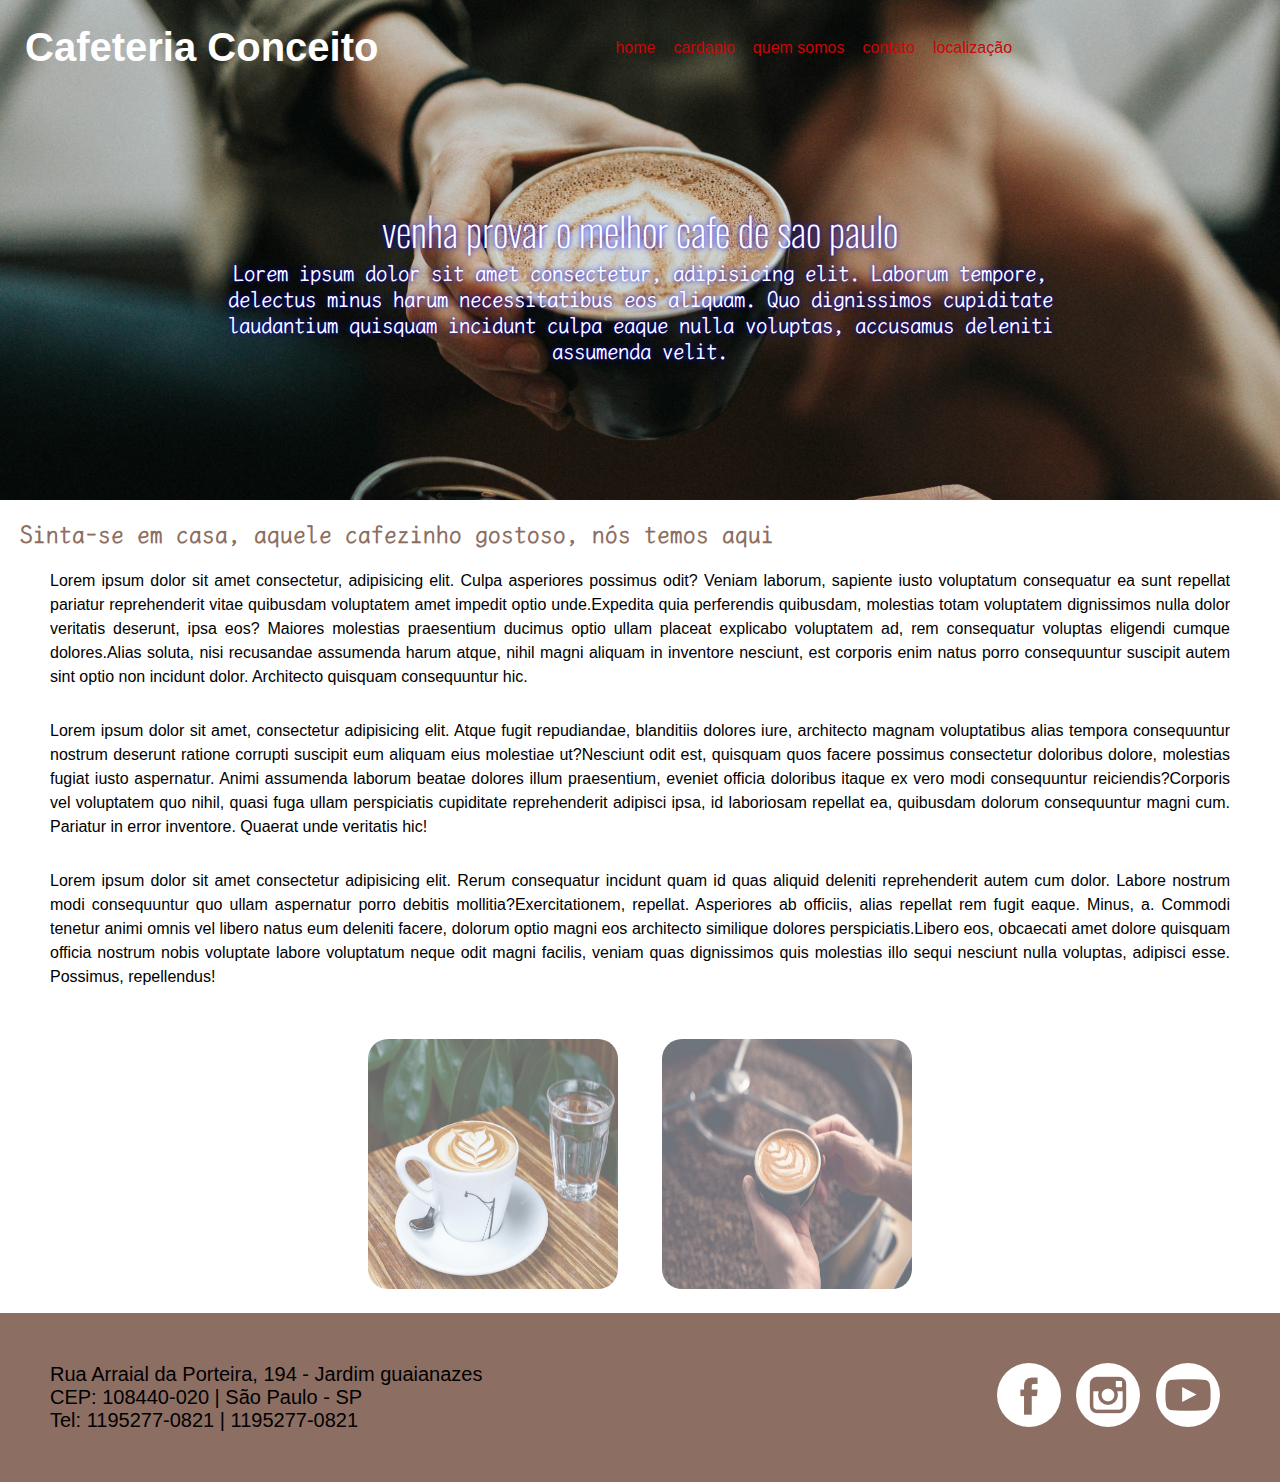
==== index.html @ 3b0f0c54 "Finalização da página index.html e aplicação de formatação CSS" ====
<!DOCTYPE html>
<html lang="tp-br">
<head>
    <meta charset="UTF-8">
    <meta name="viewport" content="width=device-width, initial-scale=1.0">
    <title>Cafeteria Conceito</title>
    <link rel="stylesheet" href="css/cafeteriaconceita.css">
    
</head>
<body>
    <header>
       


<!-- Criar a estrutura de links usando uma lista não ordenada -->
<nav>
     <!-- vamos usara ataga ha para definir o titulo do nosso site.
        A tag deve aparecer apenas uma vez na pagina -->
<h1>Cafeteria Conceito</h1>
    <ul>
        <li><a href="index.html"> home </a></li>
        <li><a href="cardapio.html"> cardapio </a></li>
        <li><a href="quemsomos.html"> quem somos </a></li>
        <li><a href="contato.html"> contato </a></li>
        <li><a href="localizacao.html"> localização </a></li>
    </ul>
</nav>
<h2>venha provar o melhor cafe de sao paulo </h2>
<p>Lorem ipsum dolor sit amet consectetur, adipisicing elit. Laborum tempore, delectus minus harum necessitatibus eos aliquam. Quo dignissimos cupiditate laudantium quisquam incidunt culpa eaque nulla voluptas, accusamus deleniti assumenda velit.</p>
    </header>

    <main>
<h2> Sinta-se em casa, aquele cafezinho gostoso, nós temos aqui</h2>
<div id="home">
<p><span>Lorem ipsum dolor sit amet consectetur, adipisicing elit. Culpa asperiores possimus odit? Veniam laborum, sapiente iusto voluptatum consequatur ea sunt repellat pariatur reprehenderit vitae quibusdam voluptatem amet impedit optio unde.</span><span>Expedita quia perferendis quibusdam, molestias totam voluptatem dignissimos nulla dolor veritatis deserunt, ipsa eos? Maiores molestias praesentium ducimus optio ullam placeat explicabo voluptatem ad, rem consequatur voluptas eligendi cumque dolores.</span><span>Alias soluta, nisi recusandae assumenda harum atque, nihil magni aliquam in inventore nesciunt, est corporis enim natus porro consequuntur suscipit autem sint optio non incidunt dolor. Architecto quisquam consequuntur hic.</span></p>
<p><span>Lorem ipsum dolor sit amet, consectetur adipisicing elit. Atque fugit repudiandae, blanditiis dolores iure, architecto magnam voluptatibus alias tempora consequuntur nostrum deserunt ratione corrupti suscipit eum aliquam eius molestiae ut?</span><span>Nesciunt odit est, quisquam quos facere possimus consectetur doloribus dolore, molestias fugiat iusto aspernatur. Animi assumenda laborum beatae dolores illum praesentium, eveniet officia doloribus itaque ex vero modi consequuntur reiciendis?</span><span>Corporis vel voluptatem quo nihil, quasi fuga ullam perspiciatis cupiditate reprehenderit adipisci ipsa, id laboriosam repellat ea, quibusdam dolorum consequuntur magni cum. Pariatur in error inventore. Quaerat unde veritatis hic!</span></p>
<p><span>Lorem ipsum dolor sit amet consectetur adipisicing elit. Rerum consequatur incidunt quam id quas aliquid deleniti reprehenderit autem cum dolor. Labore nostrum modi consequuntur quo ullam aspernatur porro debitis mollitia?</span><span>Exercitationem, repellat. Asperiores ab officiis, alias repellat rem fugit eaque. Minus, a. Commodi tenetur animi omnis vel libero natus eum deleniti facere, dolorum optio magni eos architecto similique dolores perspiciatis.</span><span>Libero eos, obcaecati amet dolore quisquam officia nostrum nobis voluptate labore voluptatum neque odit magni facilis, veniam quas dignissimos quis molestias illo sequi nesciunt nulla voluptas, adipisci esse. Possimus, repellendus!</span></p>
</div>

<div id="imghome">
<img src="img/cafeteria6.jpg" alt="">
<img src="img/cafe18.jpg" alt="">
</div>

</main>
<footer>
<div id="end">
    Rua Arraial da Porteira, 194 - Jardim guaianazes <br>
    CEP: 108440-020 | São Paulo - SP <br>
    Tel: 1195277-0821 | 1195277-0821
</div>
<div id="rede">
    <ul>

        <li>
            <a href="https://www.facebook.com" target="_blank">
                <img src="img/facebook.png" alt="acesse o nosso facebook">
            </a>
        </li>

        <li>
            <a href="https://instagram.com" target="_blank">
                <img src="img/instagram.png" alt="acesse nosso instagram">
            </a>
        </li>

        <li>
            <a href="https://youtube.com" target="_blank">
                <img src="img/youtube.png" alt="Acesse nosso conteudo no youtube">
            </a></li>
    </ul>
</div>

    </footer>
</body>
</html>
---- css/cafeteriaconceita.css ----
/* Importando as fontes do googl */
@import url('https://fonts.googleapis.com/css2?family=Cactus+Classical+Serif&family=LXGW+WenKai+Mono+TC&family=Oswald:wght@200..700&family=Roboto:ital,wght@0,100;0,300;0,400;0,500;0,700;0,900;1,100;1,300;1,400;1,500;1,700;1,900&display=swap');
@import url('https://fonts.googleapis.com/css2?family=Anek+Devanagari:wght@100..800&family=LXGW+WenKai+Mono+TC&display=swap');

/* Zerar as margens de todos os elementos da pagina. Margens exrternas e intarans */
*{
    margin:0px;
    padding:0px;
    box-sizing:border-box;
}
/* Vamos adicionar uma imagem ao fundo do header */
header{background-image: url("../img/cafefriends.jpg");
    /* Ajustar o tamanho da imagem em 100% de largura */
    background-size: 100%;
    /* ajustar a posição da imagem em x e y */
    background-position: 0px -400px;
    height: 500px;
    padding: 25px;
    
}

nav{
    /* Tornando o conteúdo da nav flexível. Isso permite que os elementos fiquem um ao lado do outro  */

    display: flex;
    /* Alinhamento vertical dos elementos que estão no nav */

    align-items: center;

}

h1{
    /* Mudar cor da letra */
    color: white;
    /* Altarerar o tipo de letra */
    font-family: Arial, Helvetica, sans-serif;
        font-size: 30pt;
    /* Alterar o tamanho da caixa */
    text-transform: capitalize;
    margin-right: 230px;

}
ul{
    /* Retirar o marcador da lista */
    list-style: none;

}
header ul li{
    /* Vamos ajustar a disposição(display)
    dos itens da lista em formato de linha */
    display: inline-block;
    margin-left: 5px;
    margin-right: 5px;
    padding: 2px;

}
header ul li:hover{
    background-color:#d89278 

}
header ul li a{
    color:rgb(197, 8, 8) ;
    /*  Vamos retirar o underline(sublinhado) */
    text-decoration: none;
    font-family: Arial, Helvetica, sans-serif;
    
}
header h2{
  color: white;
  text-align: center;
  margin-top: 130px;    
  font-family: "Oswald", sans-serif;
font-size: 40px;
font-weight: 200;
text-shadow: 0px 0px 5px blue;
}
header p{
    font-family: "LXGW WenKai Mono TC", monospace;
    font-size: 17pt;
    color: white;
    text-align: center;
    margin-left: 200px;
    margin-right: 200px;
    text-shadow: 0px 0px 5px blue;
}

footer{
    background-color: #8d6e63;
    display: flex;
    justify-content: space-between;
    padding: 50px;
    padding-top: 50px;
    padding-bottom: 50px;
  
    font-family: Arial, Helvetica, sans-serif;
    font-size: 15pt;
    color: black;
}

footer #rede li{
    /* colocar as redes em linha */
    display: inline-block;
    margin-right: 10px;


}
/* -- Formatação da pagina index -- */
main h2{
    font-family: "LXGW WenKai Mono TC", monospace;
    margin: 20px;
    font-size: 25px;
color:#8d6e63
}
main #home p{
    font-family: arial;
    margin: 0px 50px 30px 50px;
    text-align: justify;/*alinhar os dois pontos*/
    font-size: 12pt;
    /* O comando line-height define a altura da linha
    (espaçamento entre linhas). Estamos usando uma altura de 1,5, ou seja, 
    o tamanho da fon te mais meio do tamanho da fonte */
    line-height: 18pt;
}
main #imghome img{ 
    margin: 20px;
    width: 250px;
    height: 250px;
    /* Arredondar os cantos da Imagem */
    border-radius: 20px;
/* Vamos aplicar um efeito de transparência
a imagem usando um comando Opacity que varia
entre 0 e 1, ou seja, se você aplicaf 0.6, significa 
que está usando 60% de opacidade. Isto representa 60% de visibilidade*/
opacity: 0.6;
/*  O comando transition realiza uma animação de transição, que você pode configurar o tipo de transição
e o tempo da transição */
transition: ease 1s;
}
main #imghome img:hover{
    opacity: 1;
}
main #imghome{
    text-align: center;
}
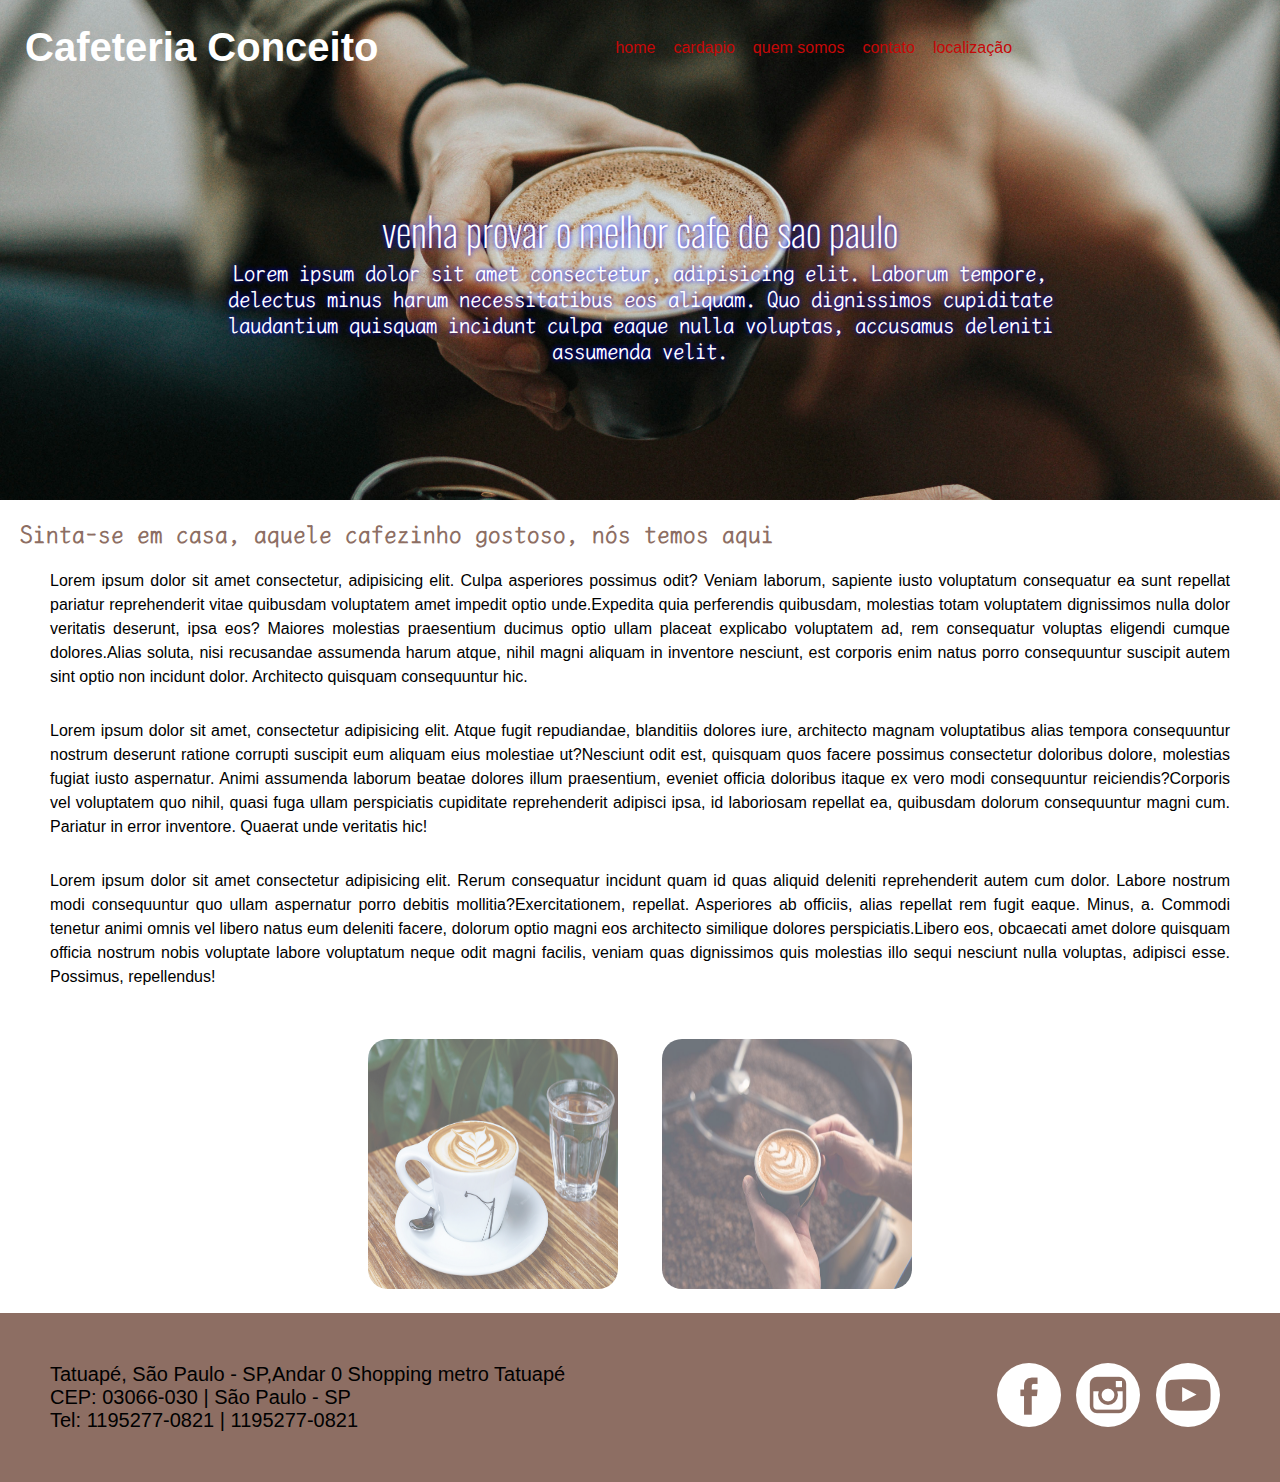
==== commit ca986eee: "finalização da pagina contato" ====
--- a/index.html
+++ b/index.html
@@ -45,8 +45,8 @@
 </main>
 <footer>
 <div id="end">
-    Rua Arraial da Porteira, 194 - Jardim guaianazes <br>
-    CEP: 108440-020 | São Paulo - SP <br>
+    Tatuapé, São Paulo - SP,Andar 0 Shopping metro Tatuapé<br>
+    CEP: 03066-030 | São Paulo - SP <br>
     Tel: 1195277-0821 | 1195277-0821
 </div>
 <div id="rede">
--- a/css/cafeteriaconceita.css
+++ b/css/cafeteriaconceita.css
@@ -7,6 +7,9 @@
     margin:0px;
     padding:0px;
     box-sizing:border-box;
+}
+html{
+    scroll-behavior: smooth;
 }
 /* Vamos adicionar uma imagem ao fundo do header */
 header{background-image: url("../img/cafefriends.jpg");
@@ -135,10 +138,185 @@
 /*  O comando transition realiza uma animação de transição, que você pode configurar o tipo de transição
 e o tempo da transição */
 transition: ease 1s;
-}
+
+}
+
 main #imghome img:hover{
     opacity: 1;
-}
+
+}
+
 main #imghome{
     text-align: center;
-}
+
+}
+
+/* ------------ Formatação da página cardápio----------- */
+main #categoriacardapio{
+    width: 80%;
+    /* Vamos centralizar a caixa categoria 
+    modificando a margem da esquerda e da direira 
+    como auto de automáico */
+    margin-left: auto;
+    margin-right: auto;
+/* aplicar a disposição flex para deixar as imagens uma ao lado da outra */
+display: flex;
+/* Alinhar o conteudo ao centro */
+justify-content: center;
+align-items: center;
+margin-top: -10px;
+
+
+}
+
+.itemcardapio img{
+width: 150px;
+height: 150px;
+border-radius: 30%;
+display: block;
+box-shadow: 0px 0px 15px rgb(216, 54, 54);
+margin-bottom: 5px;
+
+
+}
+.itemcardapio{
+text-align:center;
+margin: 10px;
+
+}
+.itemcardapio a{
+    font-family: Arial;
+    text-decoration: none;
+    color:black;
+    
+}
+
+.linha{
+    display: flex;
+flex-wrap: wrap;
+padding: 20px;
+justify-content: center;
+}
+
+.item{
+    width: 30%;
+    display: flex;
+    margin: 10px;
+
+}
+
+.item img{
+    width: 150px;
+    height: 150px;
+    border-radius: 15px;
+
+}
+.item div h3 {
+    font-family:  arial;
+    font-size: 14pt;
+    margin: 5px;
+
+
+}
+    
+.item div p{
+    font-family: arial;
+    margin: 10px;
+    font-size: 12pt;
+    line-height: 15pt;
+
+}
+
+#cafes h2{
+    font-size: 40pt;
+    margin-left: 200px;
+
+}
+
+
+/*--------------------Pagina quem somos ------------------  */
+
+main P{
+    font-family: arial;
+    font-size: 10pt;
+    line-height: 20pt;
+    margin-left: 20px;
+    margin-right: 50px;
+    margin-bottom: 20px;
+
+}
+#video{
+    text-align: center;
+
+}
+
+#video iframe{
+    width: 80%;
+    height: 400px;
+    margin: 50px;
+}
+#mapa{
+    text-align: center;
+}
+#mapa iframe{
+    width: 80%;
+    height: 600px;
+    margin: 50px;
+    
+}
+
+/* ----------------------Contato----------------------- */
+form{
+    /* border: 4px solid red; */
+    width: 40%;
+    margin-left: auto;
+    margin-right: auto;
+    margin-bottom: 50px;
+padding: 10px;
+box-shadow: 0px 10px 5px silver; 
+
+}
+    input[type=text],
+    input[type=tel],
+    input[type=email],
+    select {
+        display: block;
+        width: 100%;
+        padding: 10px;
+        margin-bottom: 5px;
+        border: 0;
+        /* Retira a borda ativa do imput */
+        outline: none;
+        border-bottom: 1px double brown;
+
+
+
+
+    }
+        select{
+            width: 40%;
+        }
+
+        textarea{
+            width: 100%;
+            height: 200px;
+            outline-color: brown;
+            resize: none;
+            /* Bloqueia o redimencionamento da text-area */
+
+        }
+
+        form span{
+
+            font-family: Arial, Helvetica, sans-serif;
+        }
+        input[type=submit]{
+            padding:10px 30px;
+            border: 0;
+            background-color: brown;
+            color: white;
+            /* Mouse vira uma Mão (apontador */
+            cursor: pointer;
+            display: block;
+            margin: 10px auto 20px auto;
+        }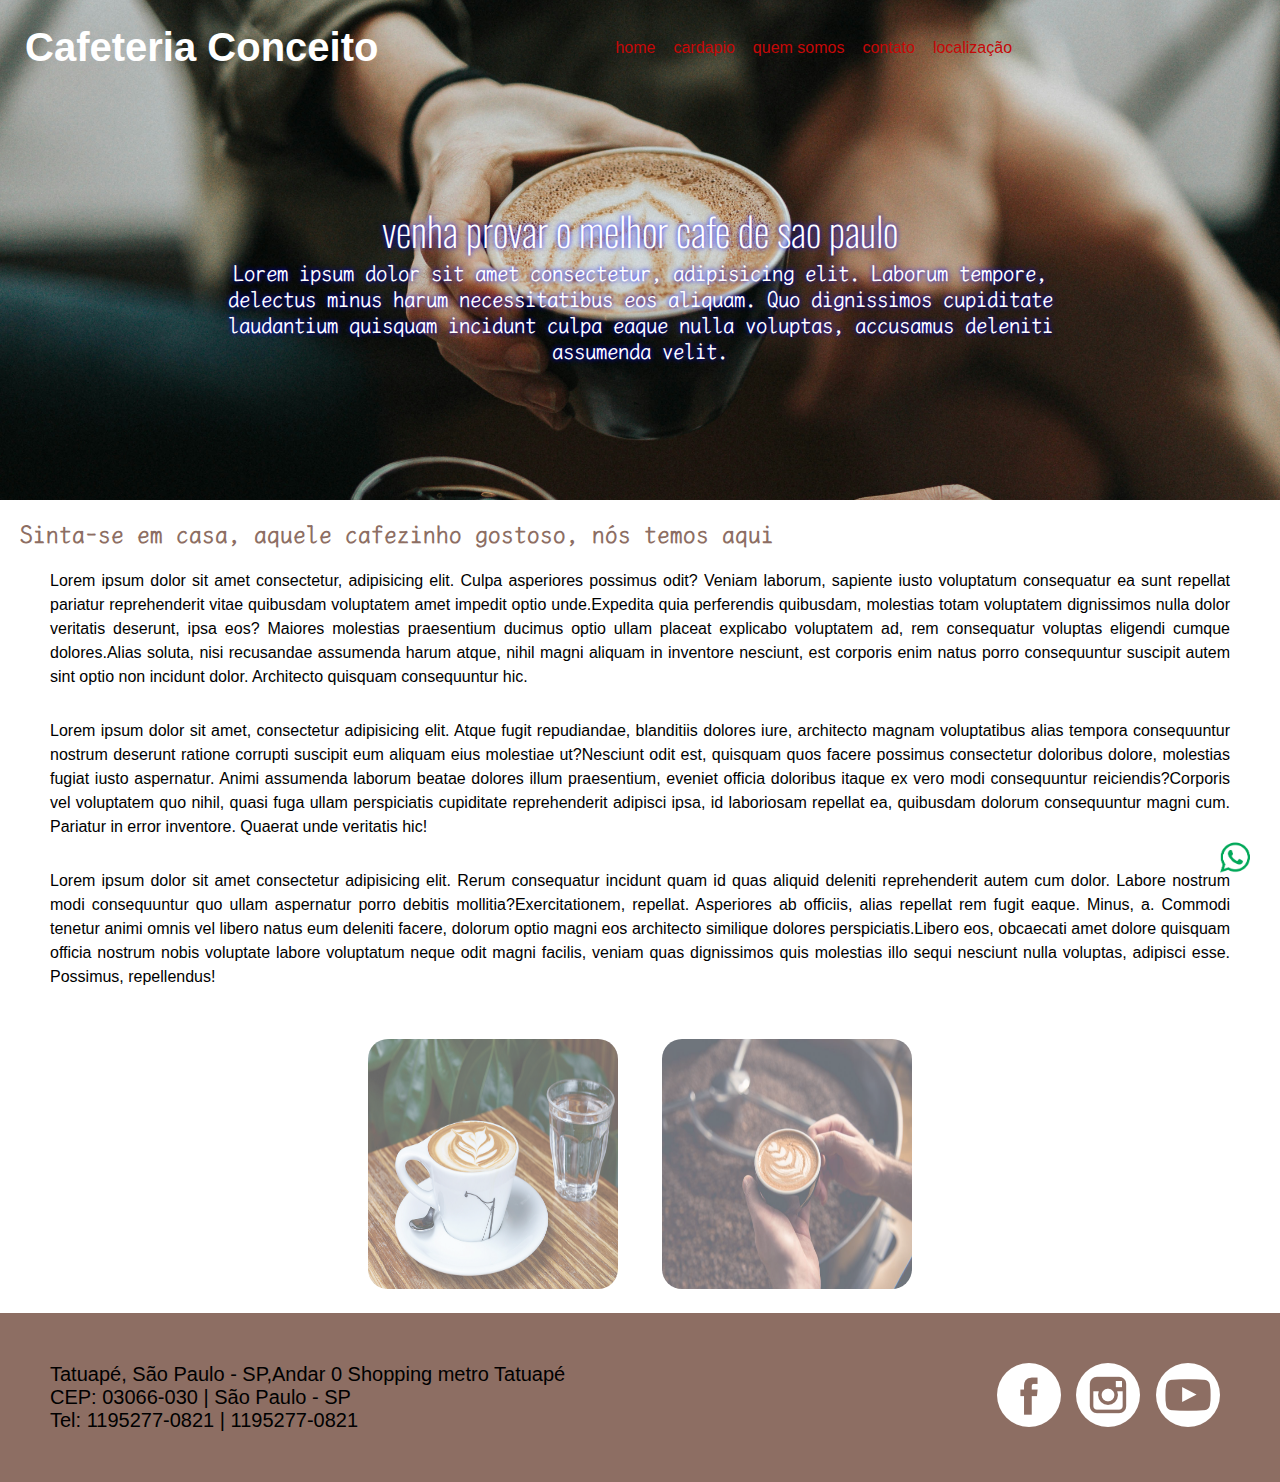
==== commit b995e4d6: "adição de whatsapp no em todas as paginas" ====
--- a/index.html
+++ b/index.html
@@ -72,5 +72,14 @@
 </div>
 
     </footer>
+
+<div id="whatsapp">
+    <a href="https://wa.me/5511952770821" target="_blank">
+        <img src="img/wats.png" alt="Contato Whatsapp">
+    </a>
+</div>
+
+
+
 </body>
 </html>--- a/css/cafeteriaconceita.css
+++ b/css/cafeteriaconceita.css
@@ -319,4 +319,25 @@
             cursor: pointer;
             display: block;
             margin: 10px auto 20px auto;
-        }+        }
+
+
+        /* formatação para o contato do whatsapp */
+
+        #whatsapp{
+            position: fixed;
+            width: 50px;
+            height: 50px;
+            bottom: 10px;
+            right: 20px;
+
+
+        }
+
+
+        #whatsapp img{
+            width: 100%;
+
+
+        }
+        